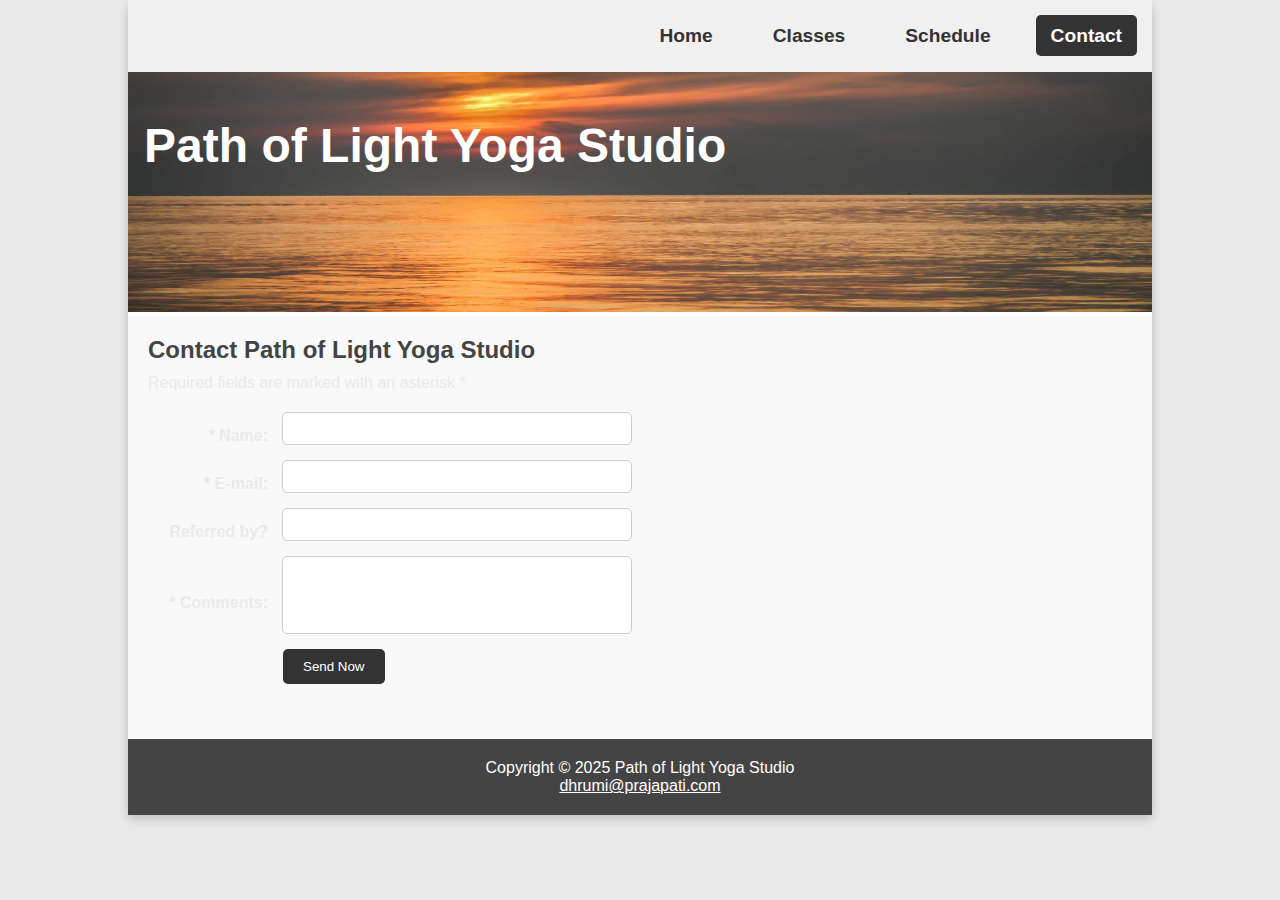
==== contact.html @ 75f210a8 "Linked contact page in index page, created separate css file for common styling, followed naming con" ====
<!DOCTYPE html>
<html lang="en">
<head>
  <title>Path of Light Yoga Studio :: Contact Us</title>
  <link href="./styles/contact-style.css" rel="stylesheet">
  <link rel="stylesheet" href="./styles/style.css">
  <meta charset="utf-8">
  <meta name="viewport" content="width=device-width, initial-scale=1.0">
  <meta name="description" content="Contact Path of Light Yoga Studio for classes and schedules.">
</head>
<body>
  <div id="wrapper">

    <nav>
        <ul>
          <li><a href="index.html">Home</a></li>
          <li><a href="classes.html">Classes</a></li>
          <li><a href="schedule.html">Schedule</a></li>
          <li><a href="ContactPage.html" class="active">Contact</a></li>
        </ul>
      </nav>

    <header>
      <img src="sunrise.jpg" alt="sunrise" class="hero-image">
      <h1>Path of Light Yoga Studio</h1>
    </header>

    <main>
      <h2>Contact Path of Light Yoga Studio</h2>
      <p>Required fields are marked with an asterisk *</p>
      <form>
        <label for="name">* Name:</label>
        <input type="text" id="name" name="name" required><br>
      
        <label for="email">* E-mail:</label>
        <input type="email" id="email" name="email" required><br>
      
        <label for="referred">Referred by?</label>
        <input type="text" id="referred" name="referred"><br>
      
        <label for="comments">* Comments:</label>
        <textarea id="comments" name="comments" rows="4" required></textarea><br>
      
        <input type="submit" value="Send Now">
      </form>
      
    </main>
    <footer>
      <p>Copyright &copy; 2025 Path of Light Yoga Studio</p>
      <p><a href="mailto:dhrumi@prajapati.com">dhrumi@prajapati.com</a></p>
    </footer>
  </div>
</body>
</html>
---- styles/contact-style.css ----
/* General Reset */
* {
    box-sizing: border-box;
    margin: 0;
    padding: 0;
  }
  
  body {
    font-family: Arial, Helvetica, sans-serif;
    background-color: #eaeaea;
    color: #333;
  }
  
  /* Wrapper */
  #wrapper {
    width: 80%;
    margin: auto;
    background-color: #fff;
    box-shadow: 0 4px 10px rgba(0, 0, 0, 0.2);
  }
  
  /* Header */
  header {
    position: relative;
    text-align: center;
    color: white;
  }
  
  header .hero-image {
    width: 100%;
    height: auto;
  }
  
  header h1 {
    position: absolute;
    top: 30%;
    left: 30%;
    transform: translate(-50%, -50%);
    /* background: rgba(0, 0, 0, 0.5); */
    padding: 10px 20px;
    border-radius: 5px;
    font-size: 3em;
  }
  
  /* Navigation */
  nav {
    background-color: #f0f0f0;
    text-align: center;
    padding: 10px 0;
  }
  
  nav ul {
    list-style: none;
    display: flex;
    /* justify-content: space-around; */
    justify-content: right;
    margin: 0;
  }
  
  nav ul li {
    margin: 15px;
    font-size: larger;
  }
  
  nav ul li a {
    text-decoration: none;
    color: #333;
    font-weight: bold;
    padding: 10px 15px;
  }
  
  nav ul li a.active {
    color: #fff;
    background-color: #333;
    border-radius: 5px;
  }
  
  /* Main Content */
  main {
    padding: 20px;
    background-color: #f9f9f9;
  }
  
  main h2 {
    color: #444;
    margin-bottom: 10px;
  }
  
  form {
    padding: 20px;
    border-radius: 5px;
  }
  
form p {
    margin-bottom: 15px;
    font-style: italic;
    color: #666;
    text-align: center;
}

form label {
    display: inline-block;
    width: 100px; /* Width for the label to align properly */
    font-weight: bold;
    text-align: right;
    margin-right: 10px;
    vertical-align: middle;
}

form input,
form textarea {
    width: 350px;
    padding: 8px;
    border: 1px solid #ccc;
    border-radius: 5px;
    margin-bottom: 15px;
    vertical-align: middle;
}

form textarea {
    resize: none;
}

form input[type="submit"] {
    display: block;
    background-color: #333;
    color: white;
    border: none;
    cursor: pointer;
    padding: 10px 20px;
    border-radius: 5px;
    margin-left: 115px;
    text-align: center;
    width: fit-content;
}

form input[type="submit"]:hover {
    background-color: #555;
}

  
  /* Footer */
  footer {
    text-align: center;
    padding: 20px;
    background-color: #444;
    color: white;
  }
  
  footer a {
    color: white;
  }
---- styles/style.css ----
/* General body styling */
* { box-sizing: border-box; }

body
{
    color: #EAEAEA; 
	font-family: Arial, Helvetica, sans-serif;
}

/* ====================================================== */
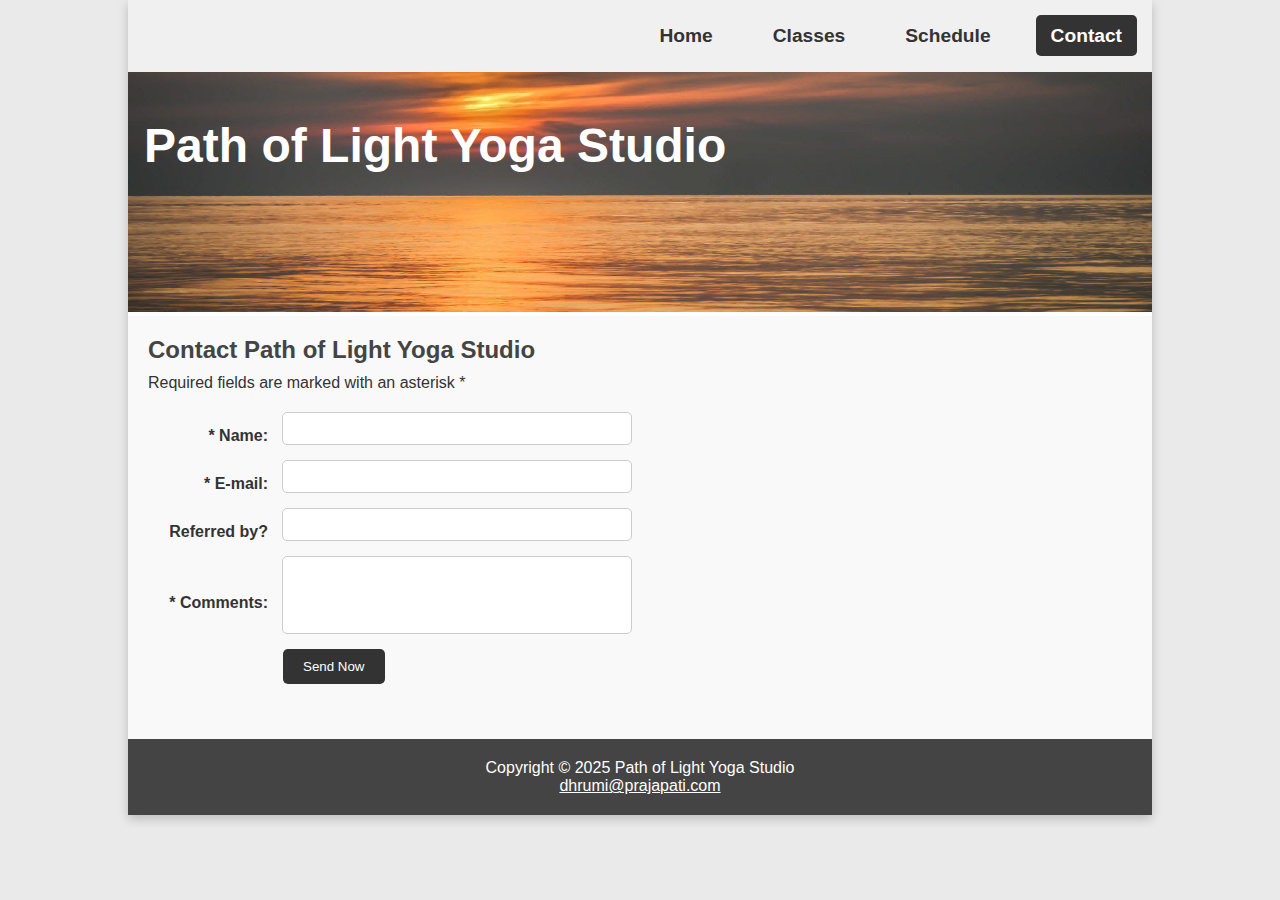
==== commit 0ccf11bd: "Finishing changes" ====
--- a/contact.html
+++ b/contact.html
@@ -21,7 +21,7 @@
       </nav>
 
     <header>
-      <img src="sunrise.jpg" alt="sunrise" class="hero-image">
+      <img src="./images/sunrise.jpg" alt="sunrise" class="hero-image">
       <h1>Path of Light Yoga Studio</h1>
     </header>
 
--- a/styles/style.css
+++ b/styles/style.css
@@ -1,10 +1,2 @@
 /* General body styling */
-* { box-sizing: border-box; }
-
-body
-{
-    color: #EAEAEA; 
-	font-family: Arial, Helvetica, sans-serif;
-}
-
-/* ====================================================== */+* { box-sizing: border-box; }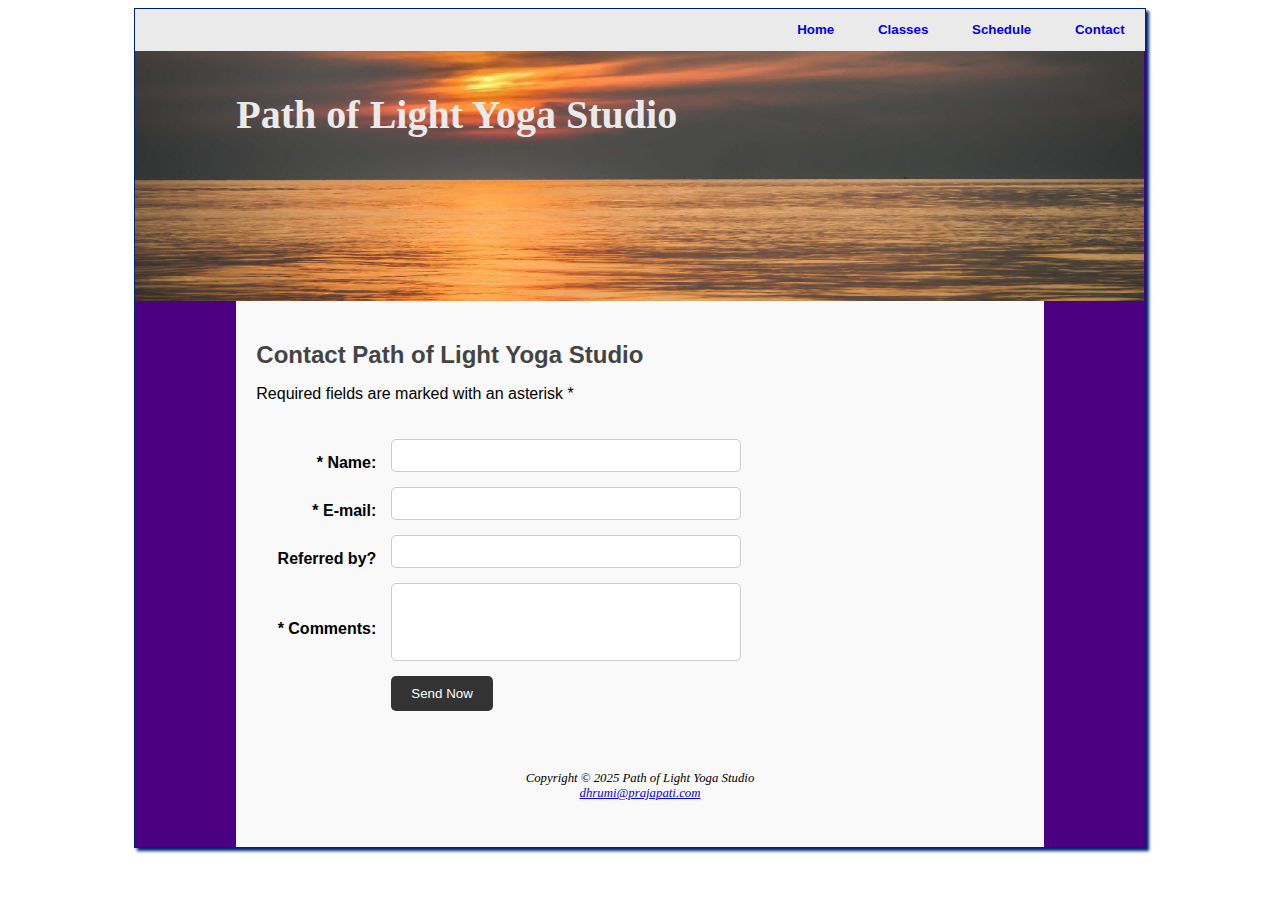
==== commit 94eee12e: "Updates contact-page html and css files" ====
--- a/contact.html
+++ b/contact.html
@@ -1,54 +1,62 @@
 <!DOCTYPE html>
 <html lang="en">
 <head>
+  <meta charset="UTF-8">
+  <meta name="viewport" content="width=device-width, initial-scale=1.0">
   <title>Path of Light Yoga Studio :: Contact Us</title>
-  <link href="./styles/contact-style.css" rel="stylesheet">
+  <link rel="stylesheet" href="./styles/contact-style.css">
   <link rel="stylesheet" href="./styles/style.css">
-  <meta charset="utf-8">
-  <meta name="viewport" content="width=device-width, initial-scale=1.0">
-  <meta name="description" content="Contact Path of Light Yoga Studio for classes and schedules.">
+  <script>
+    function showPopup(event) {
+      event.preventDefault();
+      alert("Thank you for contacting Path of Light Yoga Studio! Your message has been sent.");
+    }
+  </script>
 </head>
 <body>
-  <div id="wrapper">
+  <div id="wrapper" class="custom-margin">
+    <!-- Navbar -->
+    <nav>
+      <ul>
+        <li><a href="index.html">Home</a></li>
+        <li><a href="classes.html">Classes</a></li>
+        <li><a href="schedule.html">Schedule</a></li>
+        <li><a href="contact.html" class="active">Contact</a></li>
+      </ul>
+    </nav>
 
-    <nav>
-        <ul>
-          <li><a href="index.html">Home</a></li>
-          <li><a href="classes.html">Classes</a></li>
-          <li><a href="schedule.html">Schedule</a></li>
-          <li><a href="ContactPage.html" class="active">Contact</a></li>
-        </ul>
-      </nav>
-
+    <!-- Header -->
     <header>
-      <img src="./images/sunrise.jpg" alt="sunrise" class="hero-image">
-      <h1>Path of Light Yoga Studio</h1>
+      <h1 class="custom-margin">Path of Light Yoga Studio</h1>
     </header>
 
-    <main>
+    <!-- Main Content -->
+    <main class="custom-margin">
       <h2>Contact Path of Light Yoga Studio</h2>
       <p>Required fields are marked with an asterisk *</p>
-      <form>
+      <form onsubmit="showPopup(event)">
         <label for="name">* Name:</label>
         <input type="text" id="name" name="name" required><br>
-      
+
         <label for="email">* E-mail:</label>
         <input type="email" id="email" name="email" required><br>
-      
+
         <label for="referred">Referred by?</label>
         <input type="text" id="referred" name="referred"><br>
-      
+
         <label for="comments">* Comments:</label>
         <textarea id="comments" name="comments" rows="4" required></textarea><br>
-      
+
         <input type="submit" value="Send Now">
       </form>
-      
+      <footer>
+        Copyright &copy; 2025 Path of Light Yoga Studio<br>
+        <a href="mailto:dhrumi@prajapati.com">dhrumi@prajapati.com</a>
+      </footer>
     </main>
-    <footer>
-      <p>Copyright &copy; 2025 Path of Light Yoga Studio</p>
-      <p><a href="mailto:dhrumi@prajapati.com">dhrumi@prajapati.com</a></p>
-    </footer>
+
+    <!-- Footer -->
+
   </div>
 </body>
 </html>
--- a/styles/contact-style.css
+++ b/styles/contact-style.css
@@ -1,84 +1,79 @@
-/* General Reset */
-* {
-    box-sizing: border-box;
+/* General body styling */
+* { box-sizing: border-box; }
+
+body {
+    color: #EAEAEA; 
+    font-family: Arial, Helvetica, sans-serif;
+}
+
+/* ====================================================== */
+
+/* Wrapper */
+/* #wrapper {
+    background-color: #4B0082;
+} */
+
+#wrapper {
+  background-color: #4B0082;
+  margin: auto; /* Centers the wrapper */
+  width: 80%; /* Consistent width */
+  border: 1px solid #002171; /* Adds border around the page */
+  box-shadow: 3px 3px 3px #002171; /* Creates shadow effect */
+}
+
+
+/* Custom margin */
+.custom-margin {
+    margin: 0 10%;
+}
+
+/* Header */
+header {
+    position: relative;
+    width: 100%;
+    height: 250px;
+    background-image: url('../images/sunrise.jpg');
+    background-repeat: no-repeat;
+    background-size: 100% 100%;
+}
+
+header h1 {
+    position: absolute;
     margin: 0;
-    padding: 0;
-  }
-  
-  body {
-    font-family: Arial, Helvetica, sans-serif;
-    background-color: #eaeaea;
-    color: #333;
-  }
-  
-  /* Wrapper */
-  #wrapper {
-    width: 80%;
-    margin: auto;
-    background-color: #fff;
-    box-shadow: 0 4px 10px rgba(0, 0, 0, 0.2);
-  }
-  
-  /* Header */
-  header {
-    position: relative;
-    text-align: center;
-    color: white;
-  }
-  
-  header .hero-image {
-    width: 100%;
-    height: auto;
-  }
-  
-  header h1 {
-    position: absolute;
-    top: 30%;
-    left: 30%;
-    transform: translate(-50%, -50%);
-    /* background: rgba(0, 0, 0, 0.5); */
-    padding: 10px 20px;
-    border-radius: 5px;
-    font-size: 3em;
-  }
-  
-  /* Navigation */
-  nav {
-    background-color: #f0f0f0;
-    text-align: center;
-    padding: 10px 0;
-  }
-  
-  nav ul {
-    list-style: none;
-    display: flex;
-    /* justify-content: space-around; */
-    justify-content: right;
+    top: 1em;
+    font-size: 2.5em;
+    font-family: Georgia, "Times New Roman", serif; 
+}
+
+/* Navbar */
+nav {
+    background-color: #EAEAEA;
+    color: rgb(5, 64, 5);
+}
+
+nav ul {
+    list-style-type: none;
     margin: 0;
-  }
-  
-  nav ul li {
-    margin: 15px;
-    font-size: larger;
-  }
-  
-  nav ul li a {
+    padding: 1em 0;
+    text-align: right;
+    font-size: smaller;
+    font-weight: 700;
+}
+
+nav li {
+    display: inline;
+    margin: 0 1.5em;
+}
+
+nav li a {
     text-decoration: none;
-    color: #333;
-    font-weight: bold;
-    padding: 10px 15px;
-  }
-  
-  nav ul li a.active {
-    color: #fff;
-    background-color: #333;
-    border-radius: 5px;
-  }
+}
   
   /* Main Content */
   main {
     padding: 20px;
     background-color: #f9f9f9;
+    color: black;
   }
   
   main h2 {
@@ -96,6 +91,7 @@
     font-style: italic;
     color: #666;
     text-align: center;
+    color: black;
 }
 
 form label {
@@ -105,6 +101,7 @@
     text-align: right;
     margin-right: 10px;
     vertical-align: middle;
+    color: black;
 }
 
 form input,
@@ -124,7 +121,7 @@
 form input[type="submit"] {
     display: block;
     background-color: #333;
-    color: white;
+    /* color: white; */
     border: none;
     cursor: pointer;
     padding: 10px 20px;
@@ -132,6 +129,7 @@
     margin-left: 115px;
     text-align: center;
     width: fit-content;
+    color: white;
 }
 
 form input[type="submit"]:hover {
@@ -139,14 +137,12 @@
 }
 
   
+
   /* Footer */
-  footer {
-    text-align: center;
-    padding: 20px;
-    background-color: #444;
-    color: white;
-  }
-  
-  footer a {
-    color: white;
-  }+footer {
+  font-style: italic;
+  text-align: center;
+  font-size: 80%;
+  padding: 2em;
+  font-family: Georgia, "Times New Roman", serif;
+}